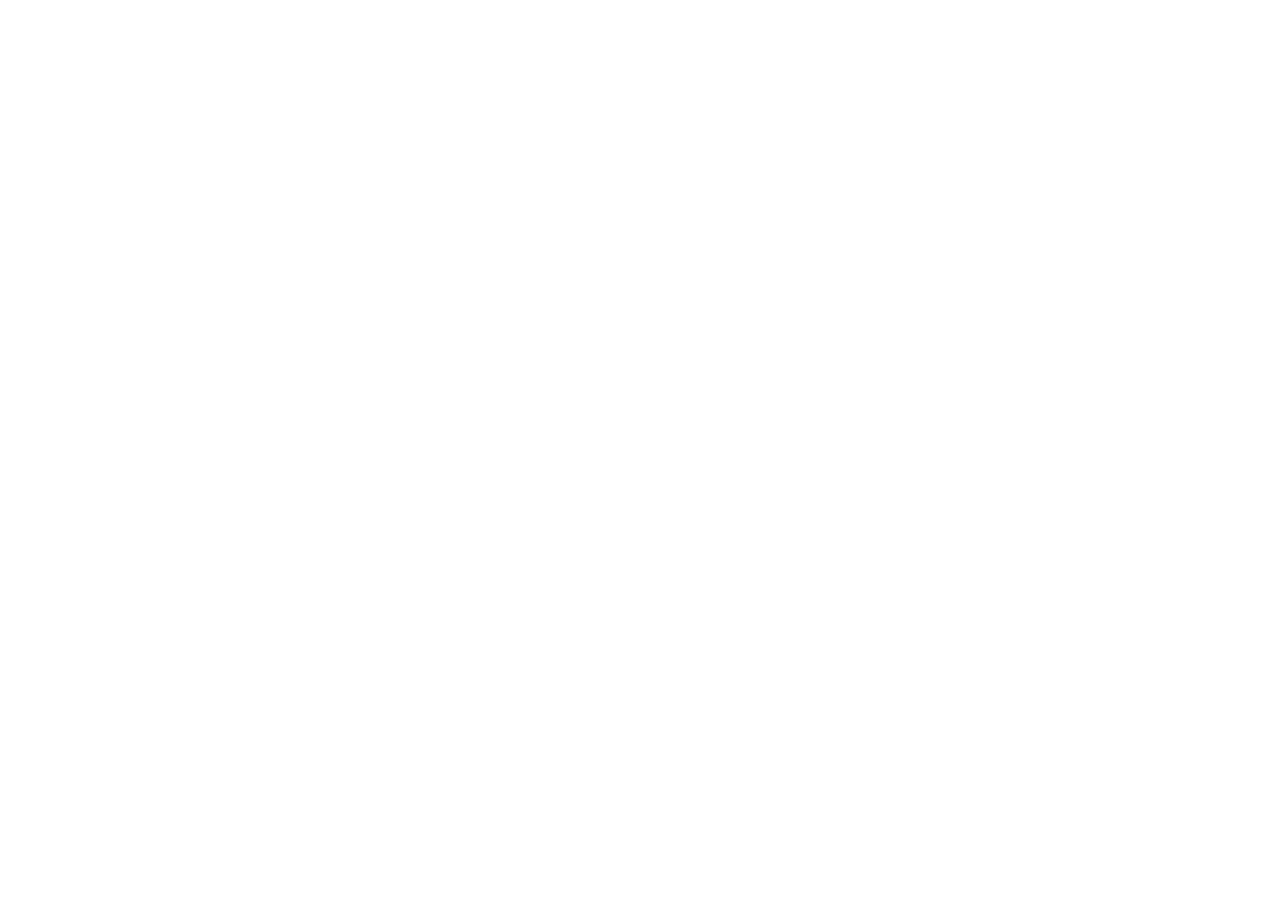
==== index.html @ fedcf509 "First Website" ====
<!DOCTYPE html>
<!--[if lt IE 7]>      <html class="no-js lt-ie9 lt-ie8 lt-ie7"> <![endif]-->
<!--[if IE 7]>         <html class="no-js lt-ie9 lt-ie8"> <![endif]-->
<!--[if IE 8]>         <html class="no-js lt-ie9"> <![endif]-->
<!--[if gt IE 8]>      <html class="no-js"> <!--<![endif]-->
<html>
    <head>
        <meta charset="utf-8">
        <meta http-equiv="X-UA-Compatible" content="IE=edge">
        <title></title>
        <meta name="description" content="">
        <meta name="viewport" content="width=device-width, initial-scale=1">
        <link rel="stylesheet" href="">
    </head>
    <body>
        <!--[if lt IE 7]>
            <p class="browsehappy">You are using an <strong>outdated</strong> browser. Please <a href="#">upgrade your browser</a> to improve your experience.</p>
        <![endif]-->
        
        <script src="" async defer></script>
    </body>
</html>
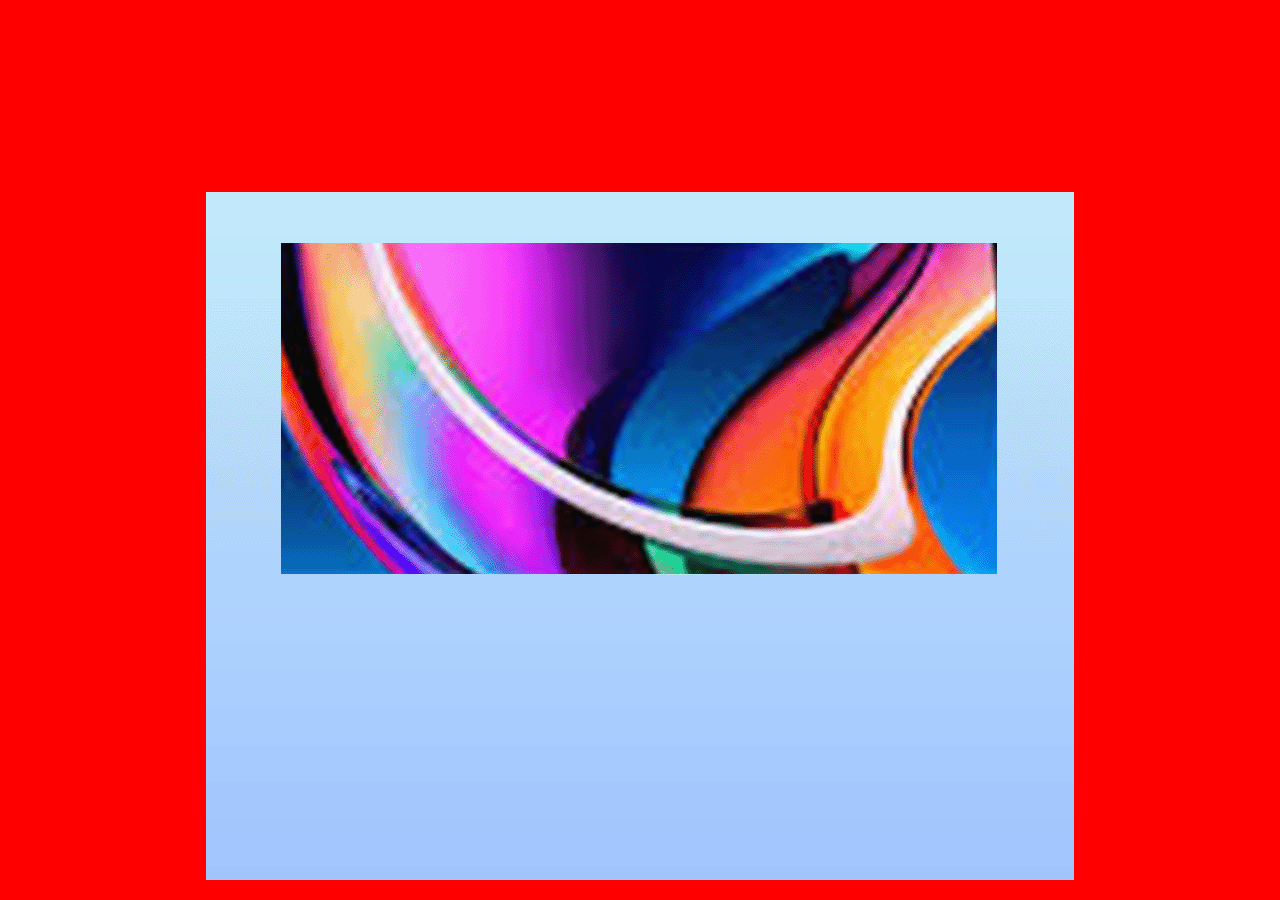
==== commit 6e373cd3: "Update index.html" ====
--- a/index.html
+++ b/index.html
@@ -10,12 +10,16 @@
         <title></title>
         <meta name="description" content="">
         <meta name="viewport" content="width=device-width, initial-scale=1">
-        <link rel="stylesheet" href="">
+        <link rel="stylesheet" href="css/style.css">
     </head>
     <body>
         <!--[if lt IE 7]>
             <p class="browsehappy">You are using an <strong>outdated</strong> browser. Please <a href="#">upgrade your browser</a> to improve your experience.</p>
         <![endif]-->
+
+        <header>
+            <img src="img/newgifdraft.gif">
+        </header>
         
         <script src="" async defer></script>
     </body>
--- a/css/style.css
+++ b/css/style.css
@@ -0,0 +1,80 @@
+body {
+    background-color: red;
+    margin: 0 auto;
+    max-width: 100%;
+    font-family: Verdana, Geneva, Tahoma, sans-serif;
+}
+
+title {
+    color: rgb(128, 78, 99);
+    font-size: 3cm;
+    font-weight: bold;
+    background-color: rgb(98, 61, 5);
+    padding: 30px;
+    border-radius: 100px;
+    text-align: center;
+}
+
+main {
+    background-color: rgb(248, 53, 53);
+    max-width: 60%;
+    margin-left: 35%;
+    padding: 3%;
+    flex-direction: column;
+    justify-content: space-around;
+    align-items: center;
+}
+
+nav {
+    background-color: rgb(12, 74, 232);
+    max-width: 25%;
+    height: 100vh;
+    padding: 3%;
+    position: fixed;
+    top: 0px;
+    left: 0px;
+    overflow-y: scroll;
+}
+
+section {
+    border: 1px;
+    width: 60%;
+    margin: 5%;
+    padding: 3%;
+    text-align: center;
+}
+
+h1 {
+    color: white;
+    text-align: center;
+}
+
+h2 {
+    font-family: 'Gill Sans', 'Gill Sans MT', Calibri, 'Trebuchet MS', sans-serif;
+    color: white;
+    font-size: 24pt;
+}
+
+header {
+    text-align: center;
+    margin-top: 15%;
+}
+
+header img:hover {
+    background-color: aqua;
+    opacity: .5;
+    transform: scale(1.05);
+}
+
+footer {
+    background-color: blue;
+    color: aliceblue;
+    font-weight: bold;
+    text-align: center;
+    padding: 3%;
+}
+
+#friends {
+    padding: 6%;
+    border: 5pt;
+}